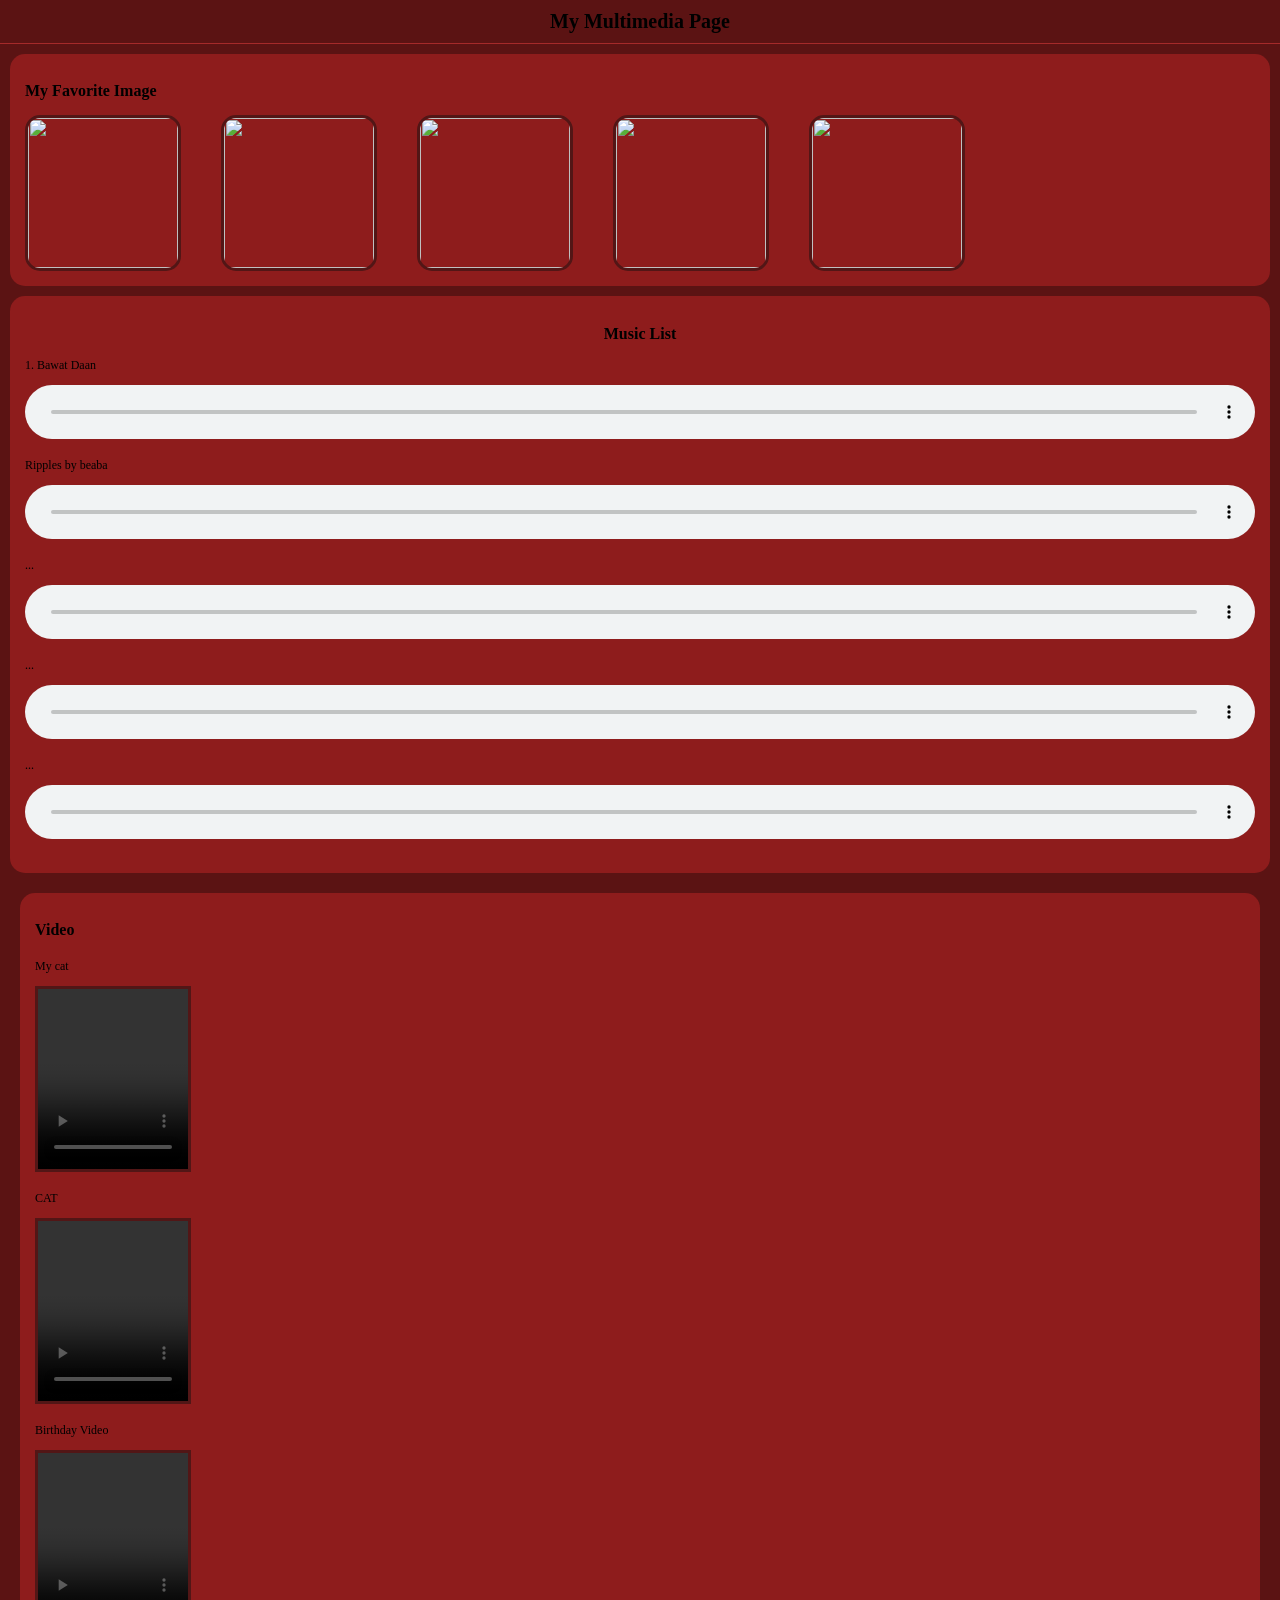
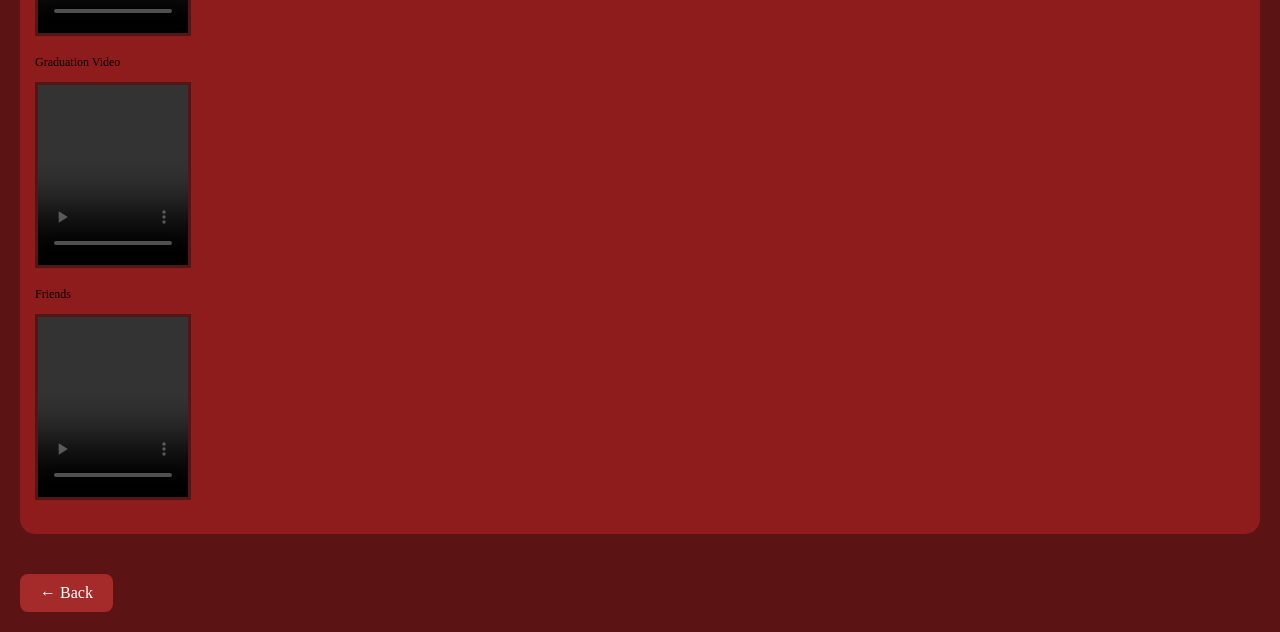
==== 2.html @ dc60df34 "Add files via upload" ====
<!DOCTYPE html>
<html>
<head>
    <meta charset="UTF-8">
<meta name="viewport" content="width=device-width, initial-scale=1.0">
<title>CSS BOX MODEL</title>
    <title>My Multimedia Page</title>
    <link rel="stylesheet" href="2.css">

    <style>
        body {
            font-family: georgia, 'Times New Roman', Times, serif;
            margin: 0;
            background-color: rgb(91, 19, 19);
        }

        h1 {
            text-align: center;
            font-size: 20px;
            margin: 10px;
        }

        hr {
            border: none;
            border-top: 1px solid brown;
        }

        .container {
            background-color: rgb(142, 28, 28);
            margin: 10px;
            padding: 15px;
            border-radius: 15px;
        }

        h2 {
            font-size: 16px;
            margin-bottom: 15px;
        }

        /* IMAGE SECTION */
        .images {
            display: flex;
            gap: 40px;
            overflow-x: auto;
        }

        .images img {
            width: 150px;
            height: 150px;
            object-fit: cover;
            border: 3px solid rgb(82, 22, 22);
            border-radius: 15px;
        }

        /* MUSIC SECTION */
        .music {
            text-align: center;
        }

        .song {
            text-align: left;
            margin-bottom: 15px;
        }

        .song p {
            font-size: 12px;
        }

        audio {
            width: 100%;
        }

        /* VIDEO SECTION */
        .video-section {
            margin: 20px;
        }

        .video-section h2 {
            margin-bottom: 20px;
        }

        .video {
            margin-bottom: 15px;
        }

        .video p {
            font-size: 12px;
        }

        video {
            width: 150px;
            height: 180px;
            background-color: #222;
            justify-content: center;
            align-items: center;
            border: 3px solid rgb(82, 22, 22);
        }
    </style>
</head>

<body>

    <h1>My Multimedia Page</h1>

    <hr>

    <!-- FAVORITE IMAGE -->
    <div class="container">

        <h2>My Favorite Image</h2>

        <div class="images">
            <img src="cat1.png">
            <img src="cat2.png">
            <img src="pira.png">
            <img src="cat3.png">
            <img src="image.png">
        </div>

    </div>


    <!-- MUSIC LIST -->
    <div class="container music">

        <h2>Music List</h2>

        <div class="song">
            <p>1. Bawat Daan</p>
            <audio controls>
                <source src="Ebe Dancel - Bawat Daan (Official Music Video) (1).mp3" type="audio/mpeg">
            </audio>
        </div>

        <div class="song">
            <p> Ripples by beaba</p>
            <audio controls>
                <source src="Download.mp4" type="audio/mpeg">
            </audio>
        </div>

        <div class="song">
            <p>...
            </p>
            <audio controls>
                <source src="mp3" type="audio/mpeg">
            </audio>
        </div>

        <div class="song">
            <p>...</p>
            <audio controls>
                <source src="ocean-&-engines.mp3" type="audio/mpeg">
            </audio>
        </div>

        <div class="song">
            <p>...</p>
            <audio controls>
                <source src="oceans.mp3" type="audio/mpeg">
            </audio>
        </div>

    </div>


    <!-- VIDEO -->
    <div class="container video-section">

        <h2>Video</h2>

        <div class="video">
            <p>My cat</p>
            <video controls>
                <source src="catt.mp4" type="video/mp4">
            </video>
        </div>

        <div class="video">
            <p>CAT</p>
            <video controls>
                <source src="cattt.mp4" type="video/mp4">
            </video>
        </div>

        <div class="video">
            <p>Birthday Video</p>
            <video controls>
                <source src="bday.mp4" type="video/mp4">
            </video>
        </div>

        <div class="video">
            <p>Graduation Video</p>
            <video controls>
                <source src="grad.mp4" type="video/mp4">
            </video>
        </div>

        <div class="video">
            <p>Friends</p>
            <video controls>
                <source src="cof.mp4" type="video/mp4">
            </video>
        </div>

    </div>
    
    
<a href="index.html" class="back-btn">← Back</a>

</body>
</html>
---- 2.css ----
.back-btn {
    display: inline-block;
    margin: 20px;
    padding: 10px 20px;
    background-color: brown;
    color: white;
    text-decoration: none;
    border-radius: 8px;
    transition: 0.3s;
}

.back-btn:hover {
    background-color: #ff6584;
    transform: translateX(-5px);
}
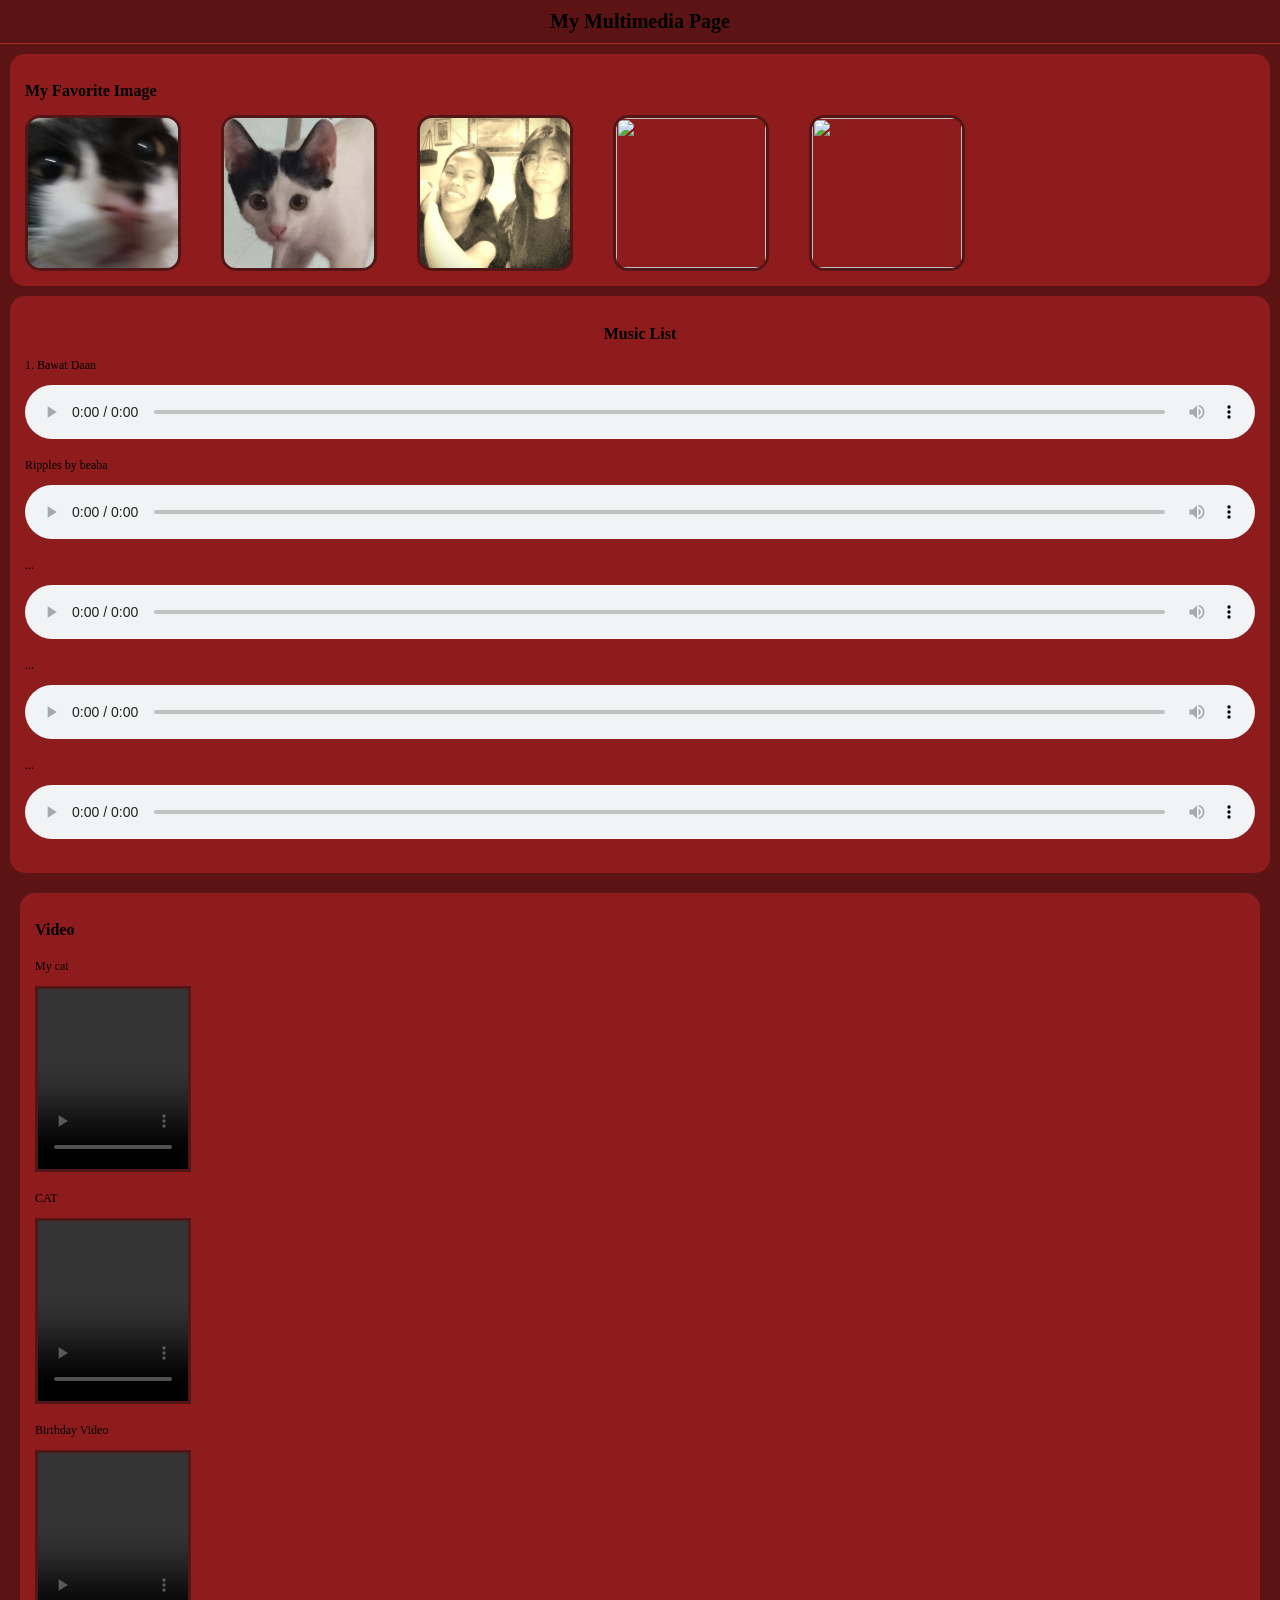
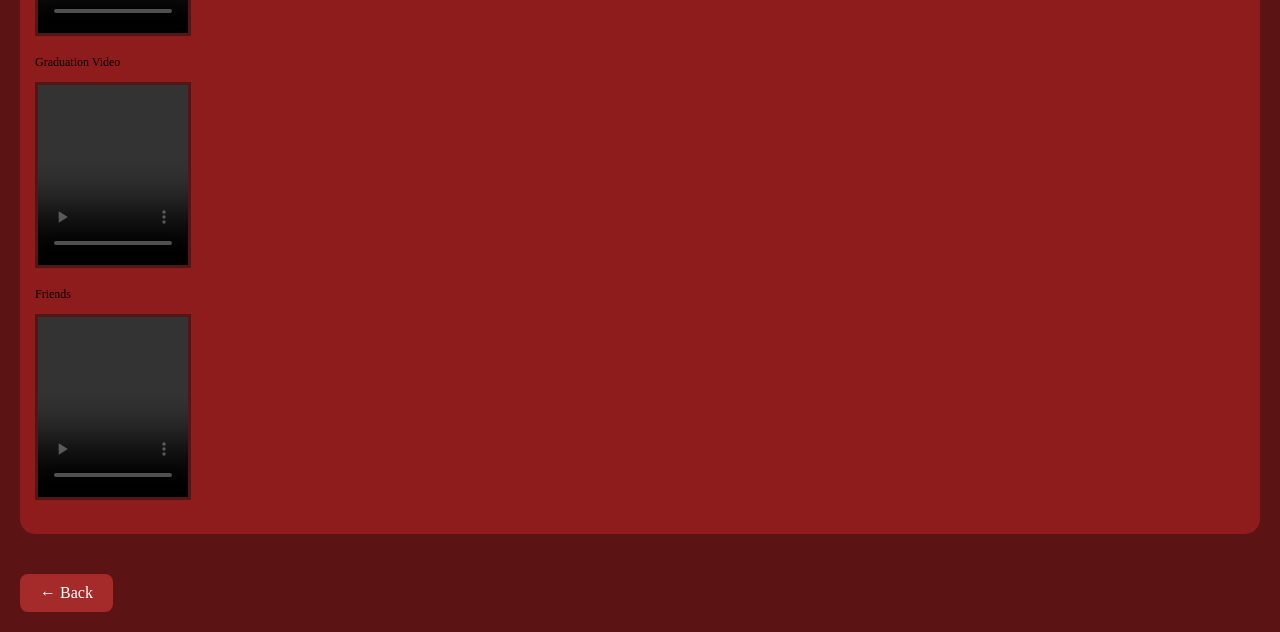
==== commit 22e8311a: "Replace image.png with image1.png" ====
--- a/2.html
+++ b/2.html
@@ -114,7 +114,7 @@
             <img src="cat2.png">
             <img src="pira.png">
             <img src="cat3.png">
-            <img src="image.png">
+            <img src="image1.png">
         </div>
 
     </div>
@@ -210,4 +210,4 @@
 <a href="index.html" class="back-btn">← Back</a>
 
 </body>
-</html>+</html>
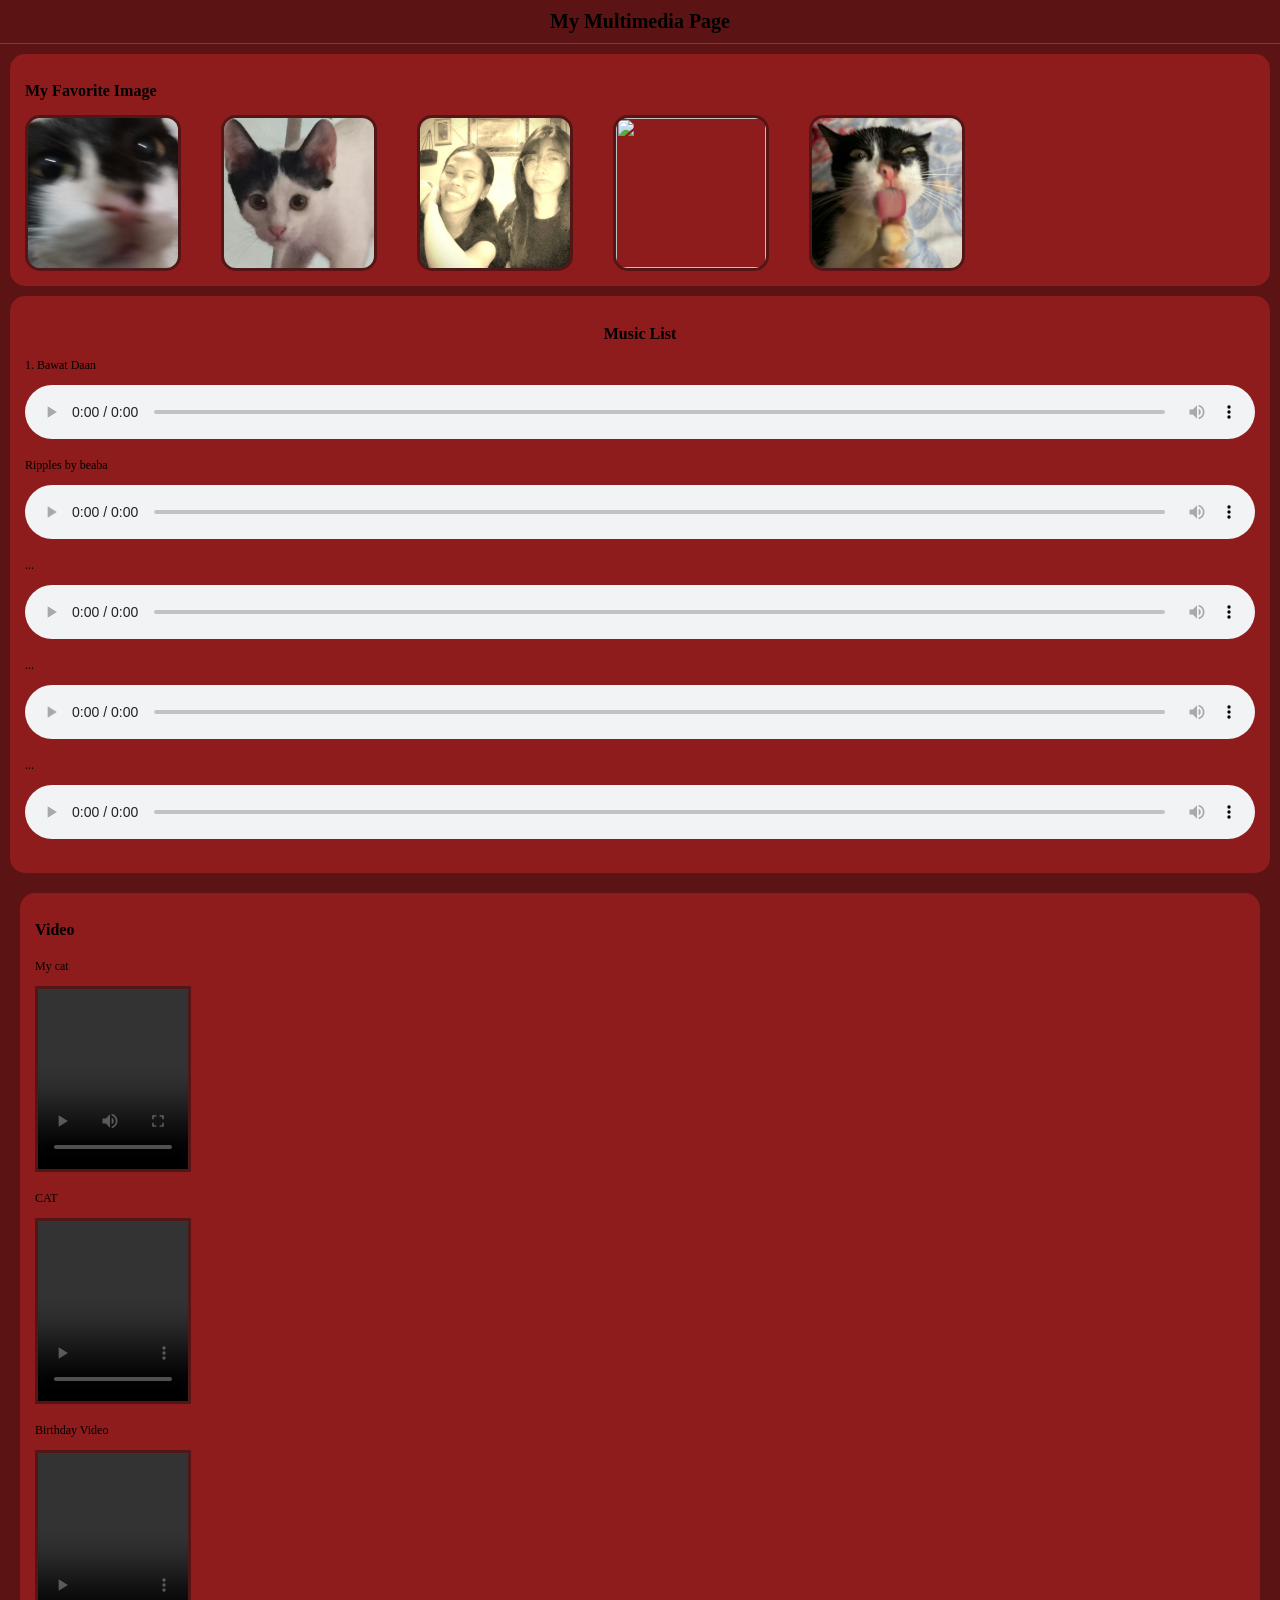
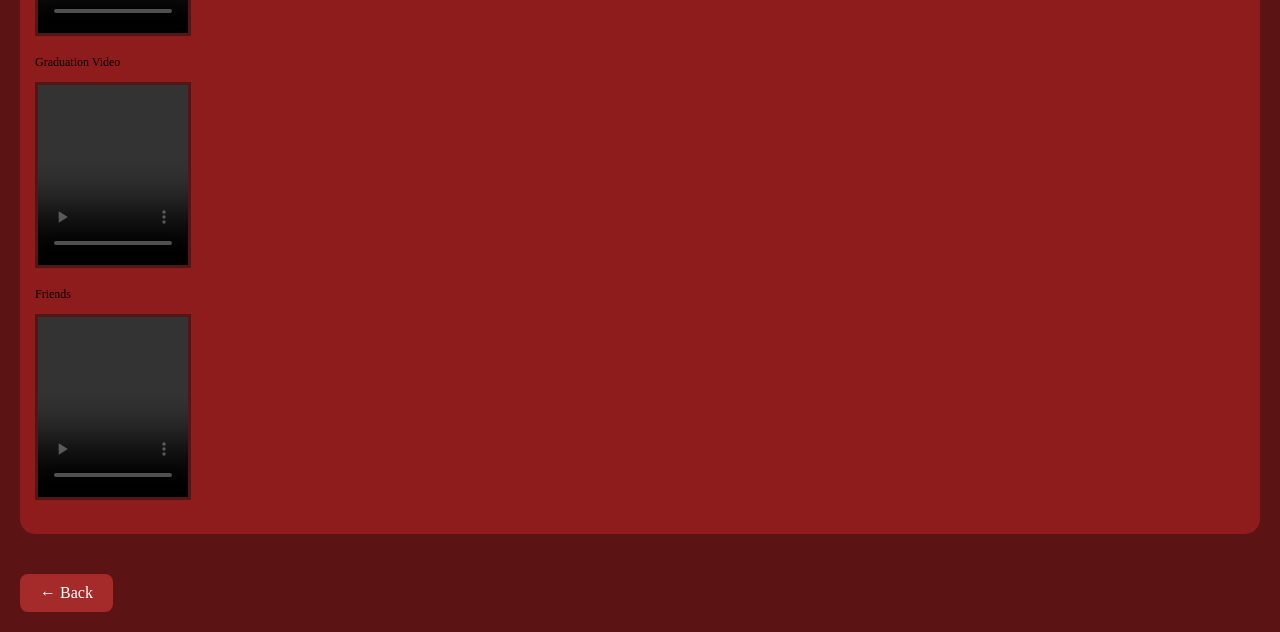
==== commit db26c362: "Add files via upload" ====
--- a/2.html
+++ b/2.html
@@ -172,14 +172,14 @@
         <div class="video">
             <p>My cat</p>
             <video controls>
-                <source src="catt.mp4" type="video/mp4">
+                <source src="cats.mp4" type="video/mp4">
             </video>
         </div>
 
         <div class="video">
             <p>CAT</p>
             <video controls>
-                <source src="cattt.mp4" type="video/mp4">
+                <source src="cat.mp4" type="video/mp4">
             </video>
         </div>
 
@@ -200,7 +200,7 @@
         <div class="video">
             <p>Friends</p>
             <video controls>
-                <source src="cof.mp4" type="video/mp4">
+                <source src="friends.mp4" type="video/mp4">
             </video>
         </div>
 
@@ -210,4 +210,4 @@
 <a href="index.html" class="back-btn">← Back</a>
 
 </body>
-</html>
+</html>
